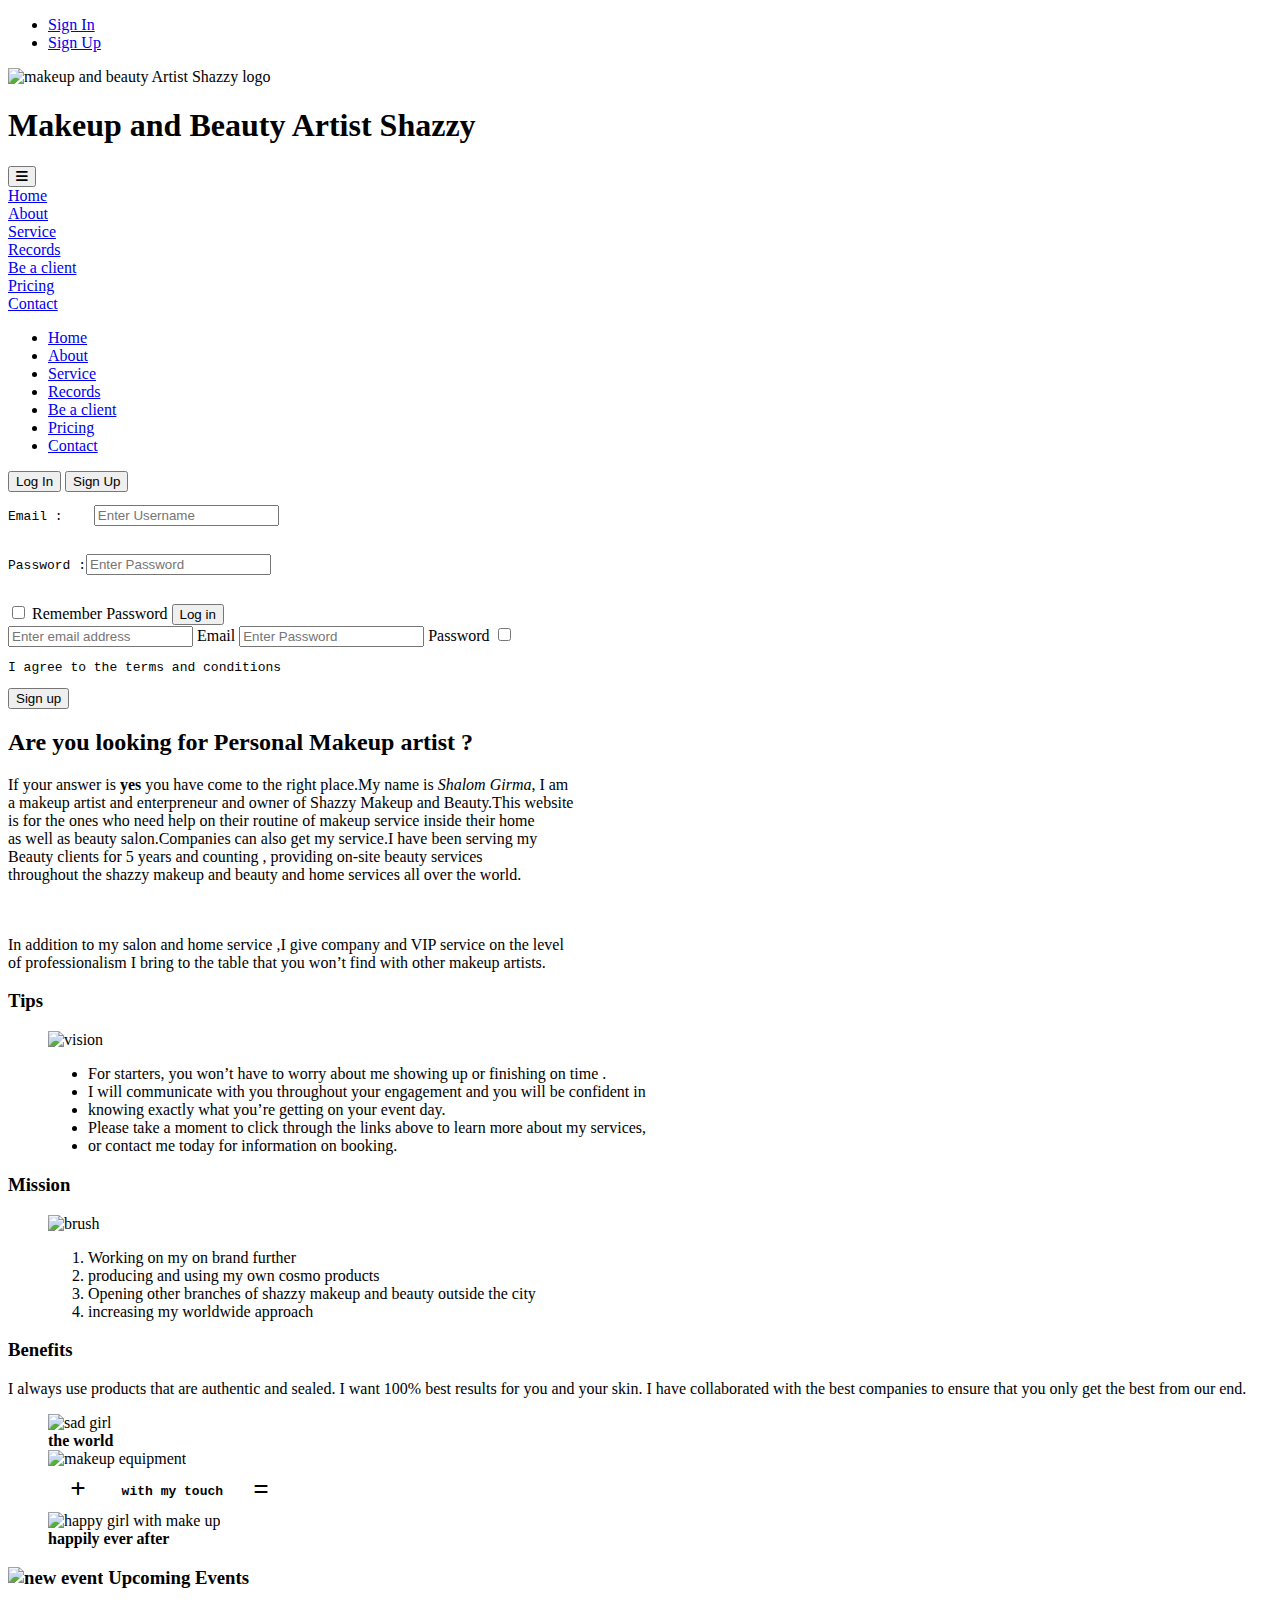
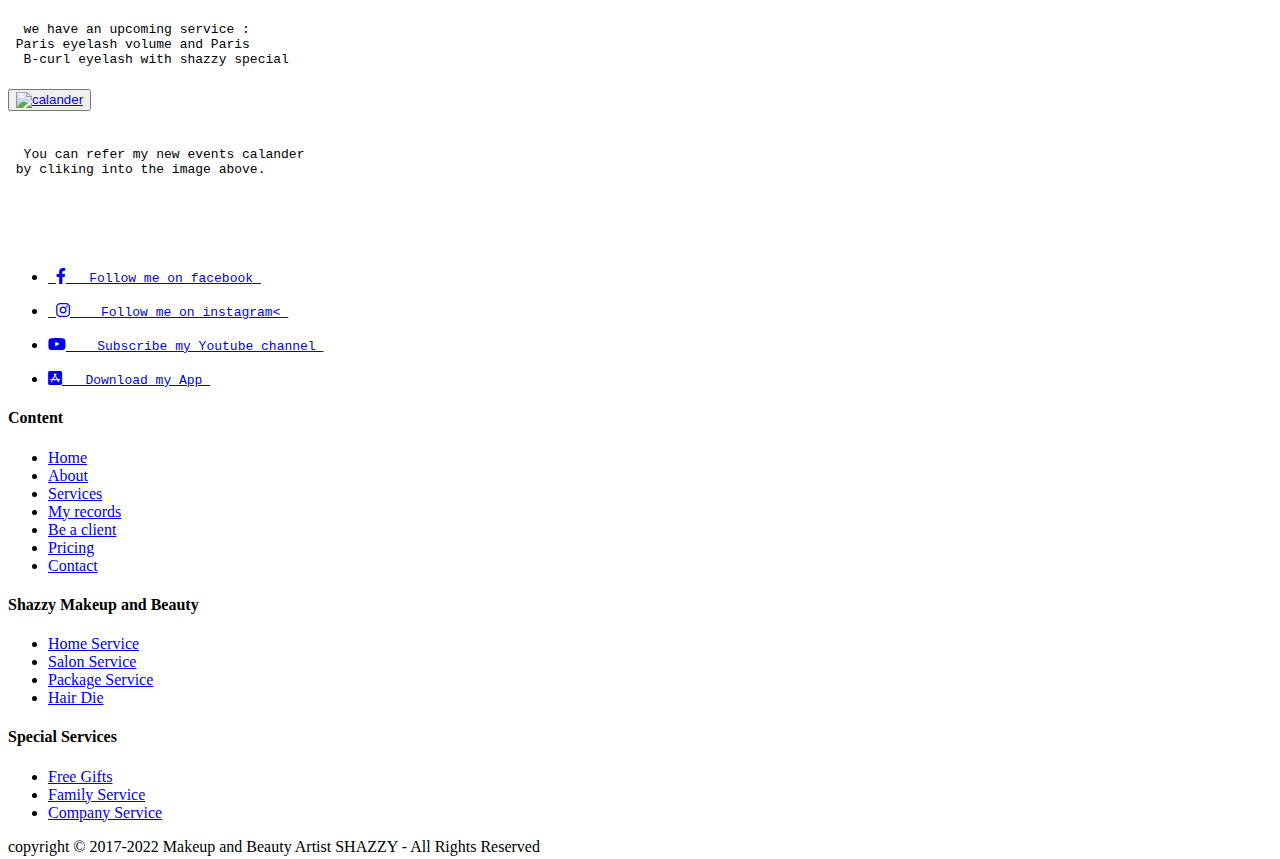
==== index.html @ b2291ec6 "files added" ====
<!DOCTYPE html>
<html lang="en">
<head>
    <meta charset="UTF-8">
    <meta http-equiv="X-UA-Compatible" content="IE=edge">
    <meta name="viewport" content="width=device-width, initial-scale=1.0">
    <title>Document</title>

    <link rel="stylesheet" href="https://cdnjs.cloudflare.com/ajax/libs/font-awesome/6.0.0-beta3/css/all.min.css">
    <link rel="stylesheet" href="home.css">        
</head>
<body>

    <header  class="header">
        <div img="" alt=""></div>
        <div class="account">  
                      <ul>
               <li><a href="contact1.html" id="account">Sign In</a> </li> 
                <li>  <a href="#welcome-to" id="welcome">Sign Up</a></li></u>
            </div> 
            <div  class="logo">
            <img id="logo"  src="Screenshot (494).png" alt=" makeup and beauty Artist Shazzy logo" /> </div>
        <div class="h1">  <h1>Makeup and Beauty Artist  Shazzy </h1>  </div>
       <nav> 
        <div class="bar">
          <div class="navigation">     <button class="barbtn"><i class="fa fa-bars"></i></button></div>
          <div class="bar-content">
           <li> <a href="home.html">Home</a></li>
            <li><a href="about.html">About</a></li>
            <li><a href="service.html">Service</a></li>
            <li><a href="records.html">Records</a></li>
            <li><a href="Be a client.html">Be a client</a></li>
            <li><a href="Pricing.html">Pricing</a></li>
            <li><a href="contact.html">Contact</a></li>
          </div>
          </div>
           <div class="nav">
  
            <ul >
             
          <li><a  href="home.html" id="home">Home</a></li>
          <li><a  href="about.html" id="about">About</a></li>
          <li><a  href="service.html" id="service">Service</a></li>
          <li><a  href="records.html" id="records">Records</a></li>
          <li><a  href="Be a client.html" id="client">Be a client</a></li>
          <li><a  href="Pricing.html" id="price">Pricing</a></li>
          <li><a  href="contact.html" id="contact">Contact</a></li>
   
  </ul></div></nav> 
    
    </header>  
  
    <aside class="aside1">    <div>
      <button type="button" class="register" id="login" onclick="logins()">Log In</button>
     <button type="button" class="register" id="signup" onclick="signups()">Sign Up</button>
   
      <div class="form-box">
        <form id="logins" class="form-input">
<pre>
<label for="email" >Email : </label>   <input type="text" id="email" class="input" placeholder="Enter Username" required>
      </pre>
      <pre>
<label for="password">Password :</label><input type="password" id="password" class="input" placeholder="Enter Password" required>
          </pre>
<input type="checkbox" id="remember" class="checkbox"><label for="remember" class="input"> Remember Password </label>  
       <button type="submit" class="submit">Log in</button>
      </form>
      <form id="signups" class="form-input">
        <input type="email" id="username" class="input" placeholder="Enter email address" required> <label for="username">Email</label>
        <input type="password" class="input" placeholder="Enter Password" required id="pass"> <label for="pass">Password</label>
        <input type="checkbox" id="terms" class="checkbox"><span><label for="terms"><pre>I agree to the terms and conditions</pre> </label></span>
       <button type="submit" class="submit">Sign up</button>
      </form>
    </div></aside>
    <main class="main">
       
      <section class="welcome">
          <h2 id="welcome-to">Are you looking for Personal Makeup artist ?</h2>
  
    <div ><p> 
  If your answer is <strong>yes</strong> you have come to the right place.My name is  <em>Shalom Girma</em>, I am <br>
  a makeup artist and enterpreneur and owner of Shazzy Makeup and Beauty.This website <br>
  is for the ones who need help on their routine of makeup service inside their home  <br>
  as well as beauty salon.Companies can also get my service.I have been serving my  <br>
  Beauty clients for 5 years and counting , providing on-site beauty services <br>
  throughout the shazzy makeup and beauty and home services all over the world.   <br>
   <br> <br>
    </p>  
  <p> In addition to my salon and home service ,I give company and VIP service on the level  <br>
    of professionalism I bring to the table that you won’t find with other makeup artists.  <br>
     </p> </div> </section>
        <div class="vision">
       <h3 class="h3">Tips</h3>
          
              <figure>
            <div ><img src="images hbv.jpg" alt="vision" width="80" /></div><ul>
           <li>   For starters, you won’t have to worry about me showing up or finishing on time .</li>
           <li> I will communicate with you throughout your engagement and you will be confident in </li>
           <li> knowing exactly what you’re getting on your event day.</li>
<li> Please take a moment to click through the links above to learn more about my services,</li>
<li>  or contact me today for information on booking.</li>


</ul>
              </figure>
        </div>
        <div class="mission">
          <h3 class="h3">Mission</h3>
          <figure>
           <div>   <img src="impressive-bright-color-brush-bg1.jpg" alt="brush" width="110" > </div>
              <ol><li>  Working on my on brand further</li>
                <li>   producing and using my own cosmo products</li>
                <li>   Opening other branches of shazzy makeup and beauty outside the city</li>
                <li>   increasing my worldwide approach</li></ol>
              </figure>
        </div>
        <div class="benefits">
          <h3  class="h3" >Benefits</h3>
          <p>I always use products that are authentic and sealed. I want 100% best results for you and your skin.
             I have collaborated with the best companies to ensure that you only get the best from our end.</p>
          <figure>
              <div><img src="images sad.jpg" alt="sad girl" id="world" width="70vw">
              <figcaption><strong>the world</strong></figcaption></div>
             
               <div><img src="images bhyj.jpg" alt="makeup equipment" id="touch" width="150vw">
       <figcaption><pre>   <i class="fa fa-plus" class="plus"> </i> <strong>   with my touch  </strong>  <i class="fa fa-equals" ></i>      </pre> </figcaption>
         </div>
               <div><img src="images gg.jpg" alt="happy girl with make up" id="benifit" width="60">
              <figcaption> <strong>   happily ever after</strong></figcaption></div>
             </figure>
        </div>
       
  </main>
   
    <aside class="aside2">
      <div class="upcoming">
          <h3><img src="download xzs.jpg" alt="new event"  id="event"  class="h3">  Upcoming Events</h3>
            
          <p><pre>             
  we have an upcoming service :
 Paris eyelash volume and Paris 
  B-curl eyelash with shazzy special </pre> </p>
          </div>
          <div class="calander">
          <h4 class="h3"> <button type="button"><a href="#"> 
            <picture>
            <source id="image2"   srcset="images1).jpg" alt="calander" media="(min-width:995px)" >  <img src="images.jpg" alt="calander" class="cal-image">   </picture></button></a>  </h4> 
              <p><pre>            
  You can refer my new events calander
 by cliking into the image above.
  
  
  
  
  </pre> </p>
          </div>
    </aside>
    <footer class="footer">
        <div class="social-medias">
          <ul>
              
           <li><a href="#welcome-to"> <pre> <i class="fab fa-facebook-f" id="facebook"></i><span>   Follow me on facebook </span></pre>   </a></li>
            </ul>
            <ul>
              <li><a href="#client"><pre> <i class="fab fa-instagram" id="instagram"></i><span>    Follow me on instagram< </span></pre></a> </li></ul>
              <ul>
                  <li><a href="contact.html"> <pre><i class="fab fa-youtube" id="youtube"></i><span>    Subscribe my Youtube channel </span></pre></a> </li></ul> 
                  <ul>
                      <li><a href="#account"> <pre><i class="fab fa-app-store-ios" id="app"></i><span>   Download my App </span></pre></a></li> </ul>
                            
        </div>
        <div class="links">
          <div>
               <h4 > Content </h4>  
              <ul class="content">
               <li><a href="welcome-to"> Home</a></li> 
                <li><a href="about.html"> About</a></li> 
                <li><a href="service.html"> Services</a></li> 
                <li><a href="My Records.html"> My records</a></li> 
               <li><a href="Be a client.html"> Be a client</a></li> 
              <li><a href="Pricing.html"> Pricing</a></li> 
              <li><a href="contact.html"> Contact</a></li>
                 
              
            </ul></div>
            <div>
              <h4>Shazzy Makeup and Beauty</h4>  
              <ul class="content">
                <li><a href="home.html"> Home Service</a></li> 
                  <li><a href="service.html"> Salon Service</a></li> 
                  <li><a href="upcoming.html"> Package Service</a></li> 
                 <li><a href="Pricing.html"> Hair Die</a></li> 
            </ul>
          </div>
          <div>
              <h4>Special Services</h4> 
              <ul class="content">
                <li><a href="Be-a-client.html"> Free Gifts</a></li> 
                    <li><a href="contact.html">Family Service</a></li> 
                   <li><a href="about.html"> Company Service</a></li> 
            </ul>
          </div>
        </div>
        <div class="copyright">
          copyright &copy; 2017-2022 Makeup and Beauty Artist SHAZZY - All Rights Reserved
        </div>
    </footer>
  </body>
  </html>
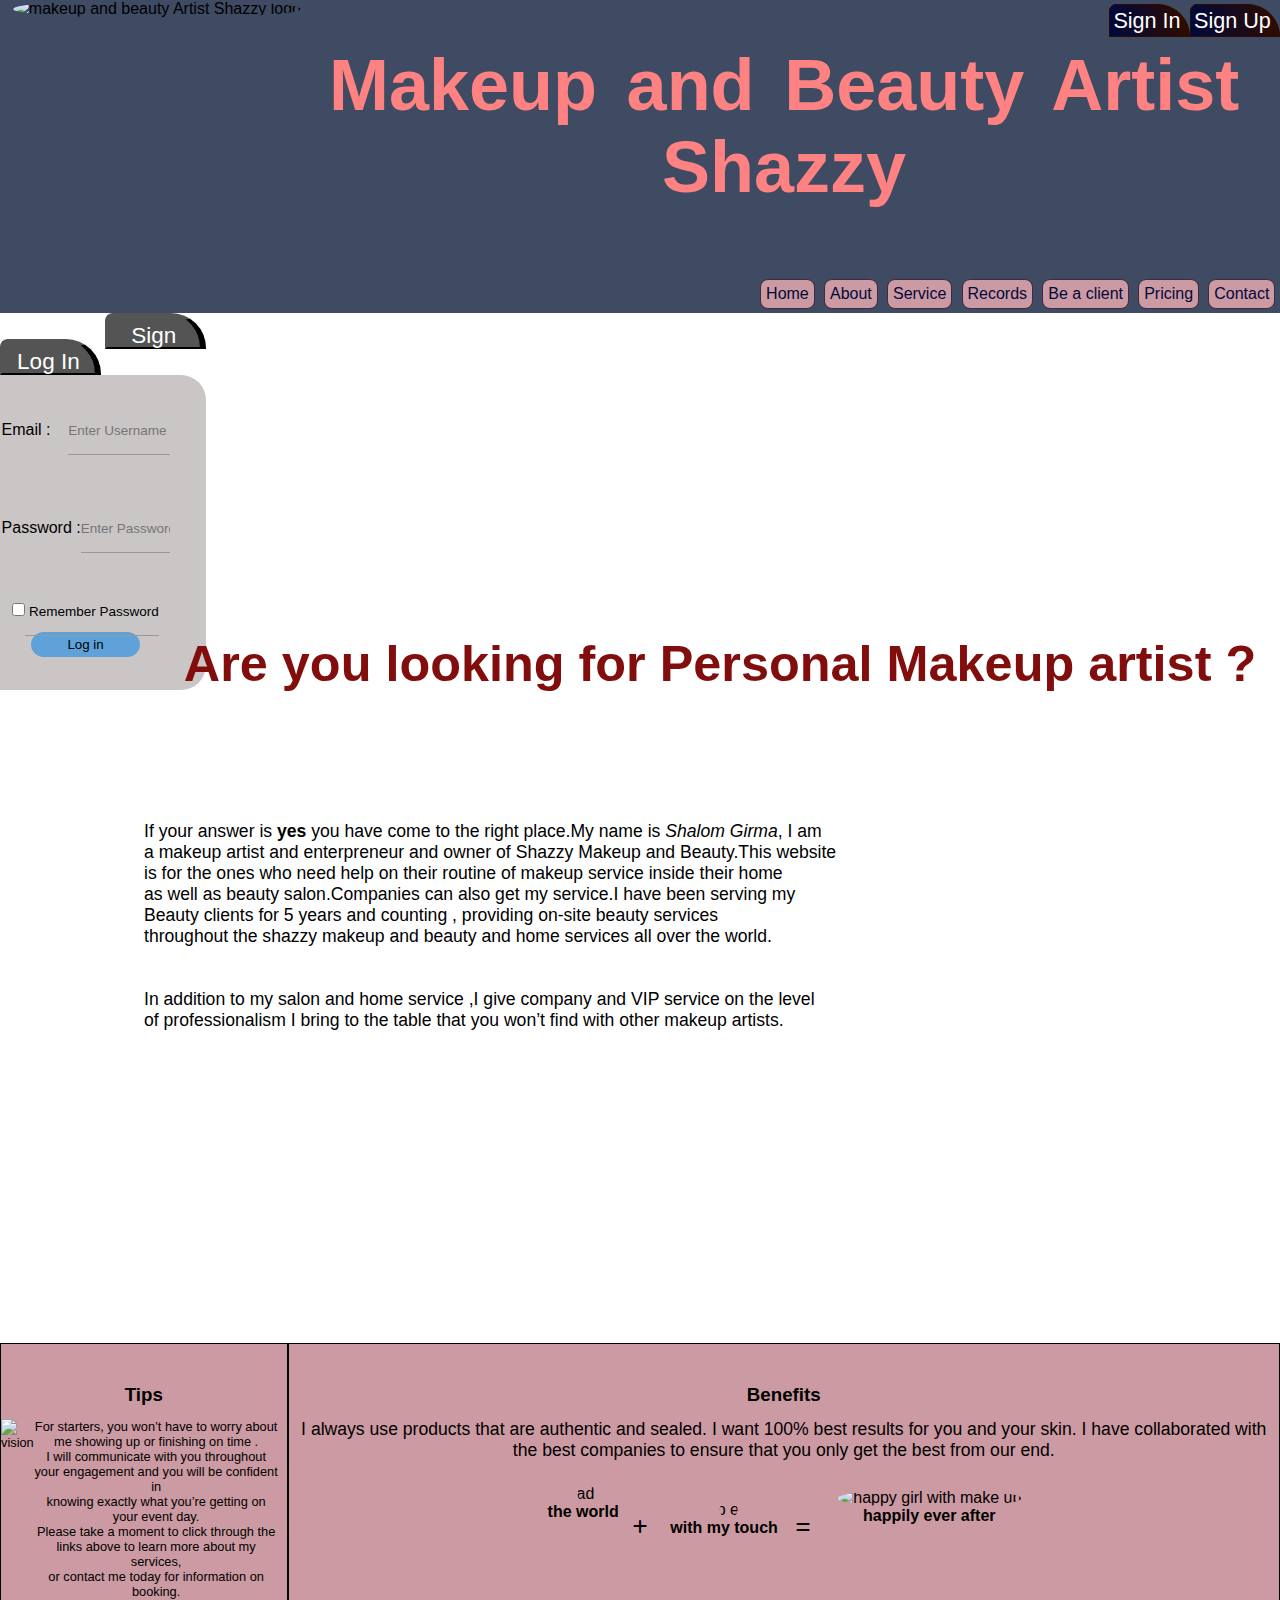
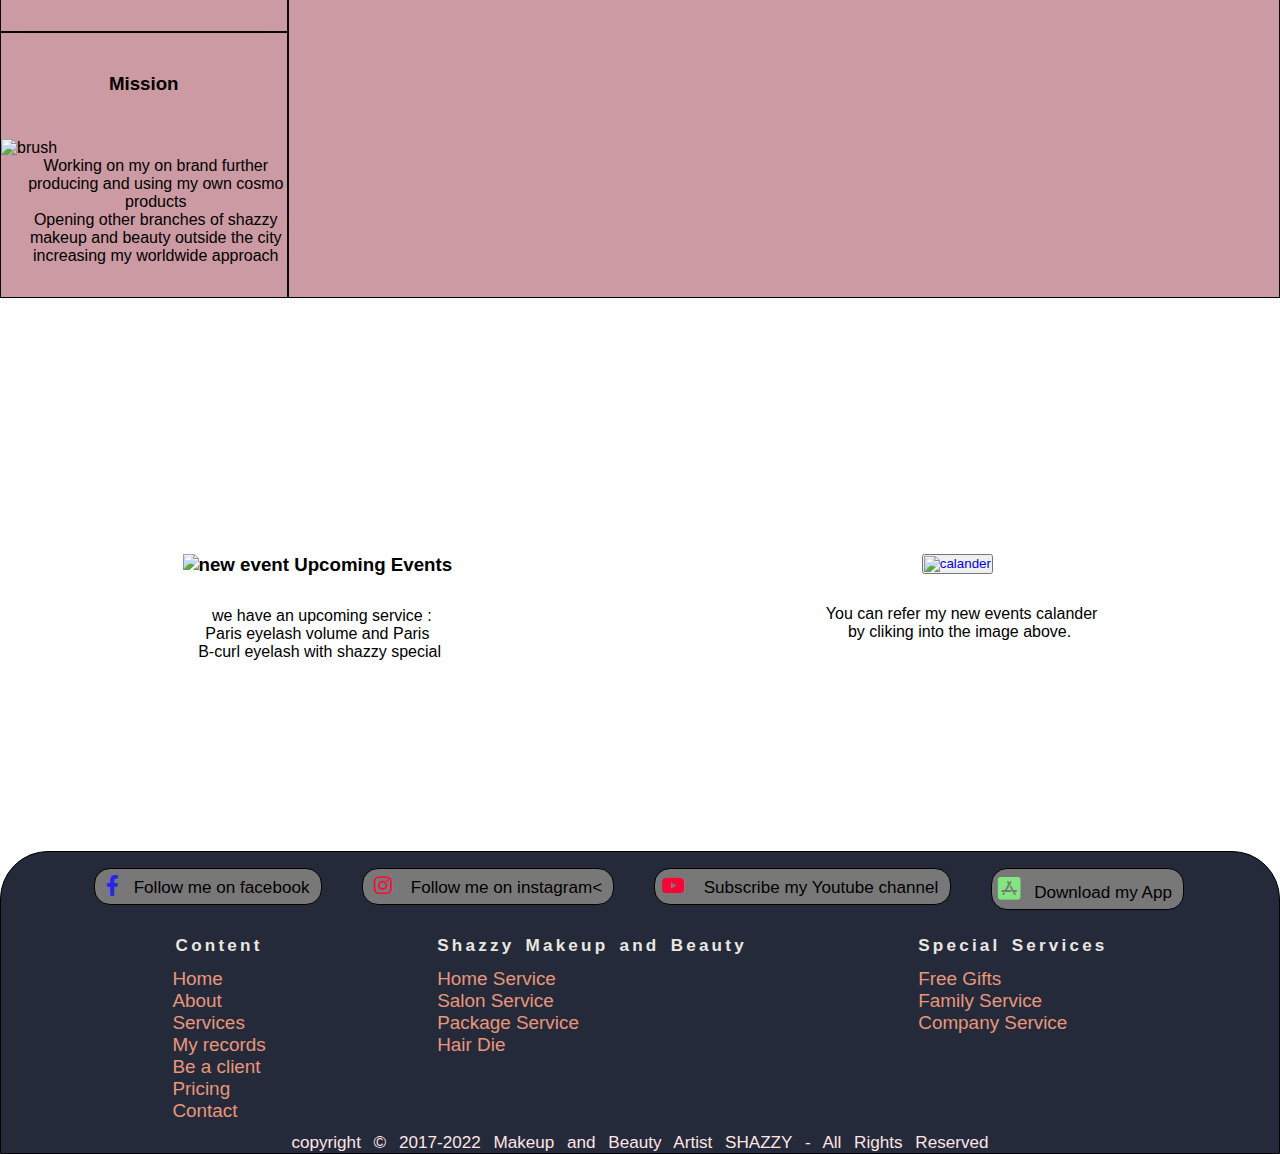
==== commit 1d5f9714: "css improved" ====
--- a/index.html
+++ b/index.html
@@ -7,7 +7,7 @@
     <title>Document</title>
 
     <link rel="stylesheet" href="https://cdnjs.cloudflare.com/ajax/libs/font-awesome/6.0.0-beta3/css/all.min.css">
-    <link rel="stylesheet" href="home.css">        
+    <link rel="stylesheet" href="css/home.css">        
 </head>
 <body>
 
--- a/css/home.css
+++ b/css/home.css
@@ -0,0 +1,1255 @@
+/* Extra small devices (phones, 600px and down) */ 
+ 
+@media  screen and (max-width:600px){
+    *{
+        margin: 0;
+        padding: 0;
+        box-sizing:border-box;
+        font-family: 'poppins',sans-serif;
+    
+        
+    }
+     
+     body{
+                box-sizing: border-box;
+             overflow-x: hidden;
+                display: grid;
+                background-color: #FFDFE4;
+                max-width: 100%;
+                height: max-content;
+                grid-template-areas: "header header header" "main main main" "aside2 aside2 aside2" "footer footer footer" ;
+               
+            }
+    body p{
+        font-size: 0.9rem;
+    }
+             body li{
+            list-style: none;
+            transition: all 0.3s ease;
+            }
+            body ul li a:hover{
+           color:rgb(253, 253, 255);
+             padding-left: 10px;
+            }
+            body a{
+            text-decoration: none;}
+            .header{
+                background-image: url(imageshh.jpg);
+          background-position: center center;
+          background-repeat: no-repeat;
+          background-size: contain;
+          background-color:#3f4a63 ;
+                display:grid;
+               
+               grid-template-areas: "h1 h1  account nav" 
+              ;
+                grid-area: header;
+              
+                text-align: center;
+               
+            }
+            
+            .account{
+                grid-area: 1/4;
+               
+                text-align: center;
+                
+    
+            }
+            .account ul{
+                display: flex;
+                justify-content:flex-end;
+               flex-direction: row;
+               margin-left: 0rem;
+               padding:0rem;
+            }
+               .account a{
+               
+               border: 0.1rem solid #2d0b00;
+               cursor: pointer;
+                text-decoration: none;
+                cursor: pointer;
+                border-top-left-radius: 8px;
+                border-top-right-radius:35px ;
+               border-right-width: 6px;
+                box-sizing:content-box ; 
+                padding: 0.2rem;
+              background: linear-gradient(to right,#00093c,#2d0b00)    ;
+                color:#fff;
+            font: 2.2vmin MuseoSans500Regular,sans-serif;
+       
+           }
+           .logo{
+           display: none;
+           grid-area: 1/ 1/1;
+          
+           max-width:100%;
+          
+           clip-path:circle();
+           
+           align-self: flex-start;
+           }
+       
+            
+     
+            .h1{
+                grid-area: 2/1/2/5;
+                text-align: center;
+                color: #ff8282;
+                font: 3vmin 'Courier New', Courier, monospace,sans-serif,serif;
+                word-spacing: 1.2rem;
+                font-weight: bold;
+             
+                
+               
+            }
+            nav{
+                grid-area: 3/4/3/4;
+             
+                text-align: center;
+                
+            }
+            .navigation{
+                float: right;
+                position: relative;
+                
+            }
+            .barbtn {
+                background-color: #CC9AA2;
+    color: white;
+    padding: 16px;
+    font-size: 16px;
+    border: none;
+    cursor: pointer;
+    
+  }
+  
+  .bar {
+    position: relative;
+    display: inline-block;
+    
+  }
+  
+  .bar-content {
+    display: none;
+    position: absolute;
+    background-color: #f9f9f9;
+    min-width: 160px;
+    box-shadow: 0px 8px 16px 0px rgba(0,0,0,0.2);
+    z-index: 1;
+  }
+  
+  .bar-content a {
+    color: black;
+    padding: 12px 16px;
+    text-decoration: none;
+    display: block;
+  }
+  
+  .bar-content a:hover {background-color: #f1f1f1}
+  
+  .bar:hover .bar-content {
+    display: block;
+  }
+  .bar:hover .barbtn {
+    background-color: #3e8e41;
+  }
+            .nav ul{
+                display: none;
+              justify-content: end;
+              
+              }
+            nav li{
+               
+                border: 1px solid;
+                border-radius: 0.5em;
+                padding: 0.5em 1em;
+                margin: 0.3em;
+                color:#422942;
+                background-color: thistle;
+            }
+            nav a{
+                color: #00093c;
+            }
+            .aside1{
+                grid-area: aside1;
+                text-align: center;
+                display: none;
+            }
+            .main{
+                display: grid;
+                grid-area: main;
+                text-align: center;
+                margin-bottom: 3.5rem;
+                grid-template-areas: "welcome  welcome "
+                 "vision benefits"
+                 "mission benefits";
+            }
+            .welcome{
+                grid-column: 1/6;
+                grid-row: 1/4;
+               padding-bottom: 5.5rem;
+              text-align: start center;
+             
+            }
+            .welcome h2{
+               font-size: 4vmin;
+               text-align: center;
+               color: #820D0D;
+               padding-bottom: 3.5rem;
+               padding-top: 5.5rem;
+             
+            }
+            .welcome p{
+                text-align: left;
+                padding:  0rem  0rem 0rem 1rem;
+            }
+            .welcome li{
+                text-align: left;
+            }
+            .h3{
+                padding-top: 1.5rem;
+                padding-bottom: 0.8rem;
+            }
+            .vision{
+                background-color: #CC9AA2;
+               grid-column: 1/2;
+               grid-row: 4/6;
+                border: 1px solid;
+               
+            }
+            .vision figure{
+                display: flex;
+                font-size: 0.8rem;
+                margin-bottom: 1.5rem;
+                margin-right: 0.3rem;
+            }
+            
+            .mission{
+                grid-column: 1/2;
+                grid-row: 6/8;
+                border: 1px solid;
+                background-color: #CC9AA2;
+            }
+            .mission figure{
+                display: flex;
+                flex-wrap: wrap;
+                margin-top: 1rem;
+                margin-bottom: 1rem;
+            }
+            
+            .mission li{
+                margin-left: 1rem;
+            }
+            #world{
+                margin-left: 0.4rem;
+                clip-path: circle();
+                margin-top: 1.5rem;
+               
+            }
+            #touch{
+                clip-path: circle();
+                margin-top: 2.5rem;
+              
+            }
+            #benifit{
+                clip-path: ellipse();
+                margin-top: 2.5rem;
+              
+            }
+            .benefits{
+               grid-area: 4/2/8/6;
+                border: 1px solid;
+                font-size: 1rem;
+                padding-bottom: 1.5rem;
+                background-color: #CC9AA2;
+               
+            }
+            .benefits figure{
+                display:flex;
+                justify-content: flex-start;
+            }
+            .aside2{
+                display: grid;
+                grid-area: aside2;
+                text-align: center;
+                grid-template-areas: "upcoming calander";
+                margin-top: 2rem;
+                margin-bottom: 2.5rem;
+            }
+            .upcoming{
+               grid-row: 1/span2;
+               grid-column: 1/4;
+               padding-bottom: 1.4rem;
+            }
+            #event{
+                height:90px ;
+                width:80px;
+            }
+            .calander{
+                grid-row: 1/3;
+                grid-column: 4/7;
+                padding-bottom: 1rem;
+            }
+            .cal-image{
+                height:8vh;
+               
+            }
+            .footer{
+             
+            
+                background-color:#242a3a ;
+                border-top-left-radius: 3rem;
+                border-top-right-radius: 3rem;
+                display: grid;
+                grid-area: footer;
+              
+                border: 1px solid;
+                text-align: center;
+                font-size: 1.9vmin;
+                grid-template-areas: "social-medias  "
+                "links "
+                " copyright"
+                ;
+            } 
+            .footer h4{
+                padding: 0.8rem 0 ;
+             font-family:MuseoSans500Regular,sans-serif;
+              color: #EAE7E1;
+              word-spacing: 0.2rem;
+              letter-spacing: 0.2rem;
+              line-height: 0.4rem;
+             }
+            
+           
+            .social-medias{
+                display: flex;
+                justify-content: center;
+               
+            }
+            .social-medias li{
+                
+             border: 1px solid;
+             border-radius: 1rem;
+            padding: 0.4rem 0.4rem  ;      
+            background-color:#797878;            
+         }
+         .social-medias a{
+            color: black;
+         }
+         .social-medias ul{
+          
+                         padding: 0.2rem 1rem 0 ;
+                         margin-right:0.3rem;
+                        margin-left:0.2rem;
+                        margin-bottom:0rem;
+         }
+         span{
+            display: none;
+        }
+         #facebook{
+            color: rgb(37, 37, 240);
+            font-size:1.2em ;
+        
+         
+        }
+        #instagram{
+            color: rgb(243, 13, 59);
+            font-size:1.2em ;
+           
+        }
+        #youtube{
+            color: rgb(250, 3, 53);
+            font-size:1.2em ;
+        }
+        #app{
+            color: rgb(129, 230, 129);
+            font-size:1.5em ;
+        }
+            .content{
+            font-size: 2vmin;
+            font-family:MuseoSans500Regular,sans-serif;
+            text-align:left;
+         
+            }
+          .content a{
+            color: darksalmon;
+          }
+           
+            .links{
+                display: flex;
+                
+                justify-content: space-evenly;
+    
+            }
+            .copyright{
+                display: flex;
+                justify-content: space-evenly;
+                color:#FFE5E5;
+                word-spacing: 8px;
+                padding-top:0.7rem ;
+            }}
+/* Small devices (portrait tablets and large phones, 600px and up) */
+@media   screen and (min-width:600px){
+    *{
+        margin: 0;
+        padding: 0;
+        box-sizing:border-box;
+        font-family: 'poppins',sans-serif;
+    
+        
+    }
+    
+    body p{
+        font-size: 0.9rem;
+    }
+             body li{
+            list-style: none;
+            transition: all 0.3s ease;
+            }
+            body ul li a:hover{
+           color:rgb(253, 253, 255);
+             padding-left: 10px;
+            }
+            body a{
+            text-decoration: none;}
+            .header{
+                background-image: url(imageshh.jpg);
+          background-position: center center;
+          background-repeat: no-repeat;
+          background-size: contain;
+          background-color:#3f4a63 ;
+                display:grid;
+               
+               grid-template-areas: "h1 h1  account nav" 
+              ;
+                grid-area: header;
+              
+                text-align: center;
+               
+            }
+            .account{
+                grid-area: 1/4;
+                height: 3vh;
+                text-align: center;
+                
+    
+            }
+            .account ul{
+                display: flex;
+                justify-content:flex-end;
+               flex-direction: row;
+               margin-left: 0rem;
+               padding:0rem;
+            }
+               .account a{
+               
+               border: 0.1rem solid #2d0b00;
+               cursor: pointer;
+                text-decoration: none;
+                cursor: pointer;
+                border-top-left-radius: 8px;
+                border-top-right-radius:35px ;
+               border-right-width: 6px;
+                box-sizing:content-box ; 
+                padding: 0.2rem;
+              background: linear-gradient(to right,#00093c,#2d0b00)    ;
+                color:#fff;
+            font: 2.2vmin MuseoSans500Regular,sans-serif;
+       
+           }
+           .logo{
+            
+            grid-area: 1/1;
+            top: 0.3rem;
+            max-width:100%;
+            height:0vh;
+            
+          
+            }
+           #logo{
+        visibility: visible;
+        height: 12vh;
+        position:relative;
+        right:0.4rem;
+        clip-path:circle();
+           }
+     
+            .h1{
+                grid-area: 2/2/2/5;
+                text-align: center;
+                color: #ff8282;
+                font: 4vmin 'Courier New', Courier, monospace,sans-serif,serif;
+                word-spacing: 0.5rem;
+                font-weight: bold;
+             
+                
+               
+            }
+            nav{
+                grid-area: 3/4/3/4;
+             
+                text-align: center;
+                
+            }
+            .navigation{
+                float: right;
+                position: relative;
+                
+            }
+            .barbtn {
+                background-color: #CC9AA2;
+    color: white;
+    padding: 16px;
+    font-size: 16px;
+    border: none;
+    cursor: pointer;
+    
+  }
+  
+  .bar {
+    position: relative;
+    display: inline-block;
+    
+  }
+  
+  .bar-content {
+    display: none;
+    position: absolute;
+    background-color: #f9f9f9;
+    min-width: 160px;
+    box-shadow: 0px 8px 16px 0px rgba(0,0,0,0.2);
+    z-index: 1;
+  }
+  
+  .bar-content a {
+    color: black;
+    padding: 12px 16px;
+    text-decoration: none;
+    display: block;
+  }
+  
+  .bar-content a:hover {background-color: #f1f1f1}
+  
+  .bar:hover .bar-content {
+    display: block;
+  }
+  .bar:hover .barbtn {
+    background-color: #3e8e41;
+  }
+            .nav ul{
+                display: none;
+              justify-content: end;
+              
+              
+    
+            }
+            nav li{
+               
+                border: 1px solid;
+                border-radius: 0.5em;
+                padding: 0.5em 1em;
+                margin: 0.3em;
+                color:#422942;
+                background-color: thistle;
+            }
+            nav a{
+                color: #00093c;
+            }
+            .aside1{
+                grid-area: aside1;
+                text-align: center;
+                display: none;
+            }
+            .main{
+                display: grid;
+                grid-area: main;
+                text-align: center;
+                margin-bottom: 3.5rem;
+                grid-template-areas: "welcome  welcome "
+                 "vision benefits"
+                 "mission benefits";
+            }
+            .welcome{
+                grid-column: 1/6;
+                grid-row: 1/4;
+               padding-bottom: 5.5rem;
+              text-align: start center;
+           
+            }
+            .welcome p{
+                text-align: left;
+            }
+            .welcome h2{
+               font-size: 4.6vmin;
+               text-align: center;
+               color: #820D0D;
+               padding-bottom: 3.5rem;
+               padding-top: 5.5rem;
+            }
+            .h3{
+                padding-top: 1.5rem;
+                padding-bottom: 0.8rem;
+            }
+            .vision{
+                background-color: #CC9AA2;
+               grid-column: 1/2;
+               grid-row: 4/6;
+                border: 1px solid;
+            }
+            .vision figure{
+                display: flex;
+                font-size: 0.8rem;
+                margin-bottom: 2rem;
+                margin-right: 0.5rem;
+            }
+            
+            .mission{
+                grid-column: 1/2;
+                grid-row: 6/8;
+                border: 1px solid;
+                background-color: #CC9AA2;
+            }
+            .mission figure{
+                display: flex;
+                flex-wrap: wrap;
+                margin-top: 2rem;
+                margin-bottom: 2rem;
+            }
+            
+            .mission li{
+                margin-left: 1.5rem;
+            }
+            #world{
+                margin-left: 0.4rem;
+                clip-path: circle();
+                margin-top: 1.5rem;
+               
+            }
+            #touch{
+                clip-path: circle();
+                margin-top: 2.5rem;
+                
+            }
+            #benifit{
+                clip-path: ellipse();
+                margin-top: 1.8rem;
+               
+            }
+            .benefits{
+               grid-area: 4/2/8/6;
+                border: 1px solid;
+                font-size: 1rem;
+                padding-bottom: 1.5rem;
+                background-color: #CC9AA2;
+            }
+            .benefits figure{
+                display:flex;
+                justify-content: center;
+            }
+            .aside2{
+                display: grid;
+                grid-area: aside2;
+                text-align: center;
+                grid-template-areas: "upcoming calander";
+                margin-top: 2rem;
+                margin-bottom: 2.5rem;
+            }
+            .upcoming{
+               grid-row: 1/span2;
+               grid-column: 1/4;
+               padding-bottom: 1.4rem;
+            }
+            #event{
+                height:90px ;
+                width:80px;
+            }
+            .calander{
+                grid-row: 1/3;
+                grid-column: 4/7;
+                padding-bottom: 1rem;
+            }
+            .cal-image{
+                height:8vh;
+               
+            }
+            .footer{
+             
+            
+                background-color:#242a3a ;
+                border-top-left-radius: 3rem;
+                border-top-right-radius: 3rem;
+                display: grid;
+                grid-area: footer;
+              
+                border: 1px solid;
+                text-align: center;
+                font-size: 1.9vmin;
+                grid-template-areas: "social-medias  "
+                "links "
+                " copyright"
+                ;
+            } 
+            .footer h4{
+                padding: 0.8rem 0 ;
+             font-family:MuseoSans500Regular,sans-serif;
+              color: #EAE7E1;
+              word-spacing: 0.2rem;
+              letter-spacing: 0.2rem;
+              line-height: 0.4rem;
+             }
+            
+           
+            .social-medias{
+                display: flex;
+                justify-content: center;
+               
+            }
+            .social-medias li{
+                
+             border: 1px solid;
+             border-radius: 1rem;
+            padding: 0.4rem 0.4rem  ;      
+            background-color:#797878;            
+         }
+         .social-medias a{
+            color: black;
+         }
+         .social-medias ul{
+          
+                         padding: 0.2rem 1rem 0 ;
+                         margin-right:0.3rem;
+                        margin-left:0.2rem;
+                        margin-bottom:0rem;
+         }
+         span{
+            display: none;
+        }
+         #facebook{
+            color: rgb(37, 37, 240);
+            font-size:1.2em ;
+        
+         
+        }
+        #instagram{
+            color: rgb(243, 13, 59);
+            font-size:1.2em ;
+           
+        }
+        #youtube{
+            color: rgb(250, 3, 53);
+            font-size:1.2em ;
+        }
+        #app{
+            color: rgb(129, 230, 129);
+            font-size:1.5em ;
+        }
+            .content{
+            font-size: 2vmin;
+            font-family:MuseoSans500Regular,sans-serif;
+            text-align:left;
+         
+            }
+          .content a{
+            color: darksalmon;
+          }
+           
+            .links{
+                display: flex;
+                
+                justify-content: space-evenly;
+    
+            }
+            .copyright{
+                display: flex;
+                justify-content: space-evenly;
+                color:#FFE5E5;
+                word-spacing: 8px;
+                padding-top:0.7rem ;
+            }}
+
+             /* medium devices (landscape tablets , 800px and up) */
+@media   screen and (min-width:800px){
+    *{
+        margin: 0;
+        padding: 0;
+        box-sizing:border-box;
+        font-family: 'poppins',sans-serif;
+    
+        
+    }
+    
+    body p{
+        font-size: 1.1rem;
+    }
+             body li{
+            list-style: none;
+            transition: all 0.3s ease;
+            }
+            body ul li a:hover{
+           color:rgb(253, 253, 255);
+             padding-left: 10px;
+            }
+            body a{
+            text-decoration: none;}
+            .header{
+                background-image: url(imageshh.jpg);
+          background-position: center center;
+          background-repeat: no-repeat;
+          background-size: contain;
+          background-color:#3f4a63 ;
+                display:grid;
+               
+               grid-template-areas: "h1 h1  account nav" 
+              ;
+                grid-area: header;
+              
+                text-align: center;
+               
+            }
+            .account{
+                grid-area: 1/4;
+                height: 3.5vh;
+                text-align: center;
+            
+                
+    
+            }
+            .account ul{
+                display: flex;
+                justify-content:flex-end;
+               flex-direction: row;
+               margin-top: 0.5rem;
+               margin-left: 0rem;
+               padding:0rem;
+            }
+               .account a{
+               
+               border: 0.1rem solid #2d0b00;
+               cursor: pointer;
+                text-decoration: none;
+                cursor: pointer;
+                border-top-left-radius: 8px;
+                border-top-right-radius:35px ;
+               border-right-width: 6px;
+                box-sizing:content-box ; 
+                padding: 0.2rem;
+              background: linear-gradient(to right,#00093c,#2d0b00)    ;
+                color:#fff;
+            font: 2.4vmin MuseoSans500Regular,sans-serif;
+       
+           }
+           .logo{
+            
+            grid-area: 1/1;
+            top: 0.3rem;
+            max-width:100%;
+            height:0vh;
+            
+          
+            }
+           #logo{
+        visibility: visible;
+        height: 18vh;
+        position:relative;
+        left:0.8rem;
+        clip-path:ellipse();
+           }
+     
+            .h1{
+                grid-area: 2/2/2/5;
+                text-align: center;
+                color: #ff8282;
+                font: 4vmin 'Courier New', Courier, monospace,sans-serif,serif;
+                word-spacing: 0.6rem;
+                font-weight: bold;
+                padding-bottom:3rem ;
+                margin-top: 0.8rem;
+               
+             
+                
+               
+            }
+            nav{
+                grid-area: 3/4/3/4;
+              
+                text-align: center;
+                
+            }
+            .navigation{
+                display: none;
+                float: right;
+                position: relative;
+                
+            }
+            .nav ul{
+                display: inline-flex;
+              justify-content: end;
+            
+              
+              
+    
+            }
+            nav li{
+               
+                border: 1px solid;
+                border-radius: 0.5em;
+                padding: 0.3em 0.3em;
+                margin: 0.3em;
+                color:#422942;
+                background-color: #CC9AA2;
+            }
+            nav a{
+                color: #00093c;
+            }
+            .aside1{
+                grid-area: 1/1;
+                text-align: center;
+                display: none;
+               
+            }
+            .main{
+                display: grid;
+               
+                grid-area: main;
+                text-align: center;
+                margin-bottom: 3.5rem;
+                grid-template-areas: "aside1  welcome "
+                 "vision benefits"
+                 "mission benefits";
+            }
+            .welcome{
+                grid-column: 1/6;
+                grid-row: 1/4;
+               
+               padding-bottom: 18.5rem;
+              text-align: start center;
+             
+            }
+            .welcome p{
+                text-align: left;
+            }
+            .welcome h2{
+               font-size: 5.6vmin;
+               text-align: center;
+               color: #820D0D;
+               padding-bottom: 4rem;
+               padding-top: 10.5rem;
+            }
+            .h3{
+                padding-top: 2.5rem;
+                padding-bottom: 0.8rem;
+            }
+            .vision{
+                background-color: #CC9AA2;
+               grid-column: 1/2;
+               grid-row: 4/6;
+                border: 1px solid;
+            }
+            .vision figure{
+                display: flex;
+                font-size: 0.8rem;
+                margin-bottom: 2rem;
+                margin-right: 0.5rem;
+            }
+            
+            .mission{
+                grid-column: 1/2;
+                grid-row: 6/8;
+                border: 1px solid;
+                background-color: #CC9AA2;
+            }
+            .mission figure{
+                display: flex;
+                flex-wrap: wrap;
+                margin-top: 2rem;
+                margin-bottom: 2rem;
+            }
+            
+            .mission li{
+                margin-left: 1.5rem;
+            }
+            #world{
+                margin-left: 0.4rem;
+                clip-path: circle();
+                margin-top: 1.5rem;
+               
+            }
+            #touch{
+                clip-path: circle();
+                margin-top: 2.5rem;
+                
+            }
+            #benifit{
+                clip-path: ellipse();
+                margin-top: 1.8rem;
+               
+            }
+            .benefits{
+               grid-area: 4/2/8/6;
+                border: 1px solid;
+                font-size: 1rem;
+                padding-bottom: 1.5rem;
+                background-color: #CC9AA2;
+            }
+            .benefits figure{
+                display:flex;
+                justify-content: center;
+            }
+            .aside2{
+                display: grid;
+                grid-area: aside2;
+                text-align: center;
+                grid-template-areas: "upcoming calander";
+                margin-top: 2rem;
+                margin-bottom: 2.5rem;
+            }
+            .upcoming{
+               grid-row: 1/span2;
+               grid-column: 1/4;
+               padding-bottom: 5.4rem;
+               margin-top: 10rem;
+            }
+            #event{
+                height:90px ;
+                width:80px;
+            }
+            .calander{
+                grid-row: 1/3;
+                grid-column: 4/7;
+                padding-bottom: 5rem;
+                margin-top: 10rem;
+            }
+            .cal-image{
+                height:12vh;
+               
+            }
+            .footer{
+             
+            
+                background-color:#242a3a ;
+                border-top-left-radius: 3rem;
+                border-top-right-radius: 3rem;
+                display: grid;
+                grid-area: footer;
+              
+                border: 1px solid;
+                text-align: center;
+                font-size: 1.9vmin;
+                grid-template-areas: "social-medias  "
+                "links "
+                " copyright"
+                ;
+            } 
+            .footer h4{
+                padding: 0.8rem 0 ;
+             font-family:MuseoSans500Regular,sans-serif;
+              color: #EAE7E1;
+              word-spacing: 0.2rem;
+              letter-spacing: 0.2rem;
+              line-height: 1.2rem;
+             }
+            
+           
+            .social-medias{
+                display: flex;
+                justify-content: center;
+                padding: 0.8rem 0;
+               
+            }
+            .social-medias li{
+                
+             border: 1px solid;
+             border-radius: 1rem;
+            padding: 0.4rem 0.4rem  ;      
+            background-color:#797878;            
+         }
+         .social-medias a{
+            color: black;
+         }
+         .social-medias ul{
+          
+                         padding: 0.2rem 1rem 0 ;
+                         margin-right:0.3rem;
+                        margin-left:0.2rem;
+                        margin-bottom:0rem;
+         }
+         span{
+             display: none;
+         }
+         #facebook{
+            color: rgb(37, 37, 240);
+            font-size:1.2em ;
+        
+         
+        }
+        #instagram{
+            color: rgb(243, 13, 59);
+            font-size:1.2em ;
+           
+        }
+        #youtube{
+            color: rgb(250, 3, 53);
+            font-size:1.2em ;
+        }
+        #app{
+            color: rgb(129, 230, 129);
+            font-size:1.5em ;
+        }
+            .content{
+            font-size: 2.1vmin;
+            font-family:MuseoSans500Regular,sans-serif;
+            text-align:left;
+         
+            }
+          .content a{
+            color: darksalmon;
+          }
+           
+            .links{
+                display: flex;
+                
+                justify-content: space-evenly;
+    
+            }
+            .copyright{
+                display: flex;
+                justify-content: space-evenly;
+                color:#FFE5E5;
+                word-spacing: 8px;
+                padding-top:0.7rem ;
+            }}
+
+          /* large devices (laptop/desktops  , 995px and up) */
+             @media   screen and (min-width:995px){
+               
+                #logo{
+                    visibility: visible;
+                    height: 22vh;
+                    position:relative;
+                    left:0.8rem;
+                    clip-path:ellipse();
+                       }
+                       .aside1{
+                        grid-area: 1/1/2/2;
+                 
+                        display: block;
+                      
+                            display: flex;
+                    }
+                    .register{
+                        width: 6vw;
+                        height: 1.7vh;
+                        margin: 0;
+                        position: relative;
+                        padding: 0.5rem;
+                        cursor: pointer;
+                        border-top-left-radius: 8px;
+                        border-top-right-radius:35px ;
+                        border-right-width: 6px;
+                        box-sizing:content-box ; 
+                        font: 2.5vmin MuseoSans500Regular,sans-serif;
+                        display: inline-block;
+                        user-select: none;
+                        outline: 0;
+                        appearance: auto;
+                        text-align: center;
+                        color:#fff;
+                        background:#545454;
+                       
+                    }
+                    .form-box{
+                      
+                        height: 35vh;
+                        position: relative;
+                        margin-left:  0rem ;
+                        margin-top:  0rem ;
+                        background:#cac6c6;
+                        padding: 1rem ;
+                       border-top-right-radius:25px ;
+                       border-bottom-right-radius:25px ;
+                       overflow: hidden;
+                      
+                      
+                       
+                    }
+                    
+                    .form-input{
+                      
+                        position: absolute;
+                        width: 10.5em;
+                        transition: 0.5s;
+                        overflow: hidden;
+                    
+                    }
+                    .input{
+                      
+                        padding: 1rem 0;
+                        margin: 1rem 0;
+                        font-size: 1.5vmin;
+                        border: 0 ;
+                        border-bottom: 1px solid #999;
+                        outline: none;
+                        background: transparent;
+                      
+                    }
+                   
+                    .submit{
+                        width: 65%;
+                        padding: 5px 0px ;
+                        cursor: pointer;
+                        display: block;
+                        margin:auto;
+                        background: #5EA2D9 ;
+                        border: 0;
+                        outline: none;
+                        border-radius: 30px ;
+                    
+                    }
+                    .checkbox{
+                        margin: 1rem 0rem;
+                    }
+                    #logins{
+                        left:0.1em;
+                    }
+                    #signups{
+                        left:450px;
+                    }
+                    .welcome{
+                        grid-column: 1/6;
+                        grid-row: 1/4;
+                       padding-bottom: 5.5rem;
+                       margin-right: 8rem;
+                      text-align: start center;
+                      position: relative;
+                      bottom:14rem;
+                      left: 9rem;
+                    }
+                    .welcome h2{
+                        padding-bottom: 8rem;
+                    }
+                    .upcoming{
+                        grid-row: 1/span2;
+                        grid-column: 1/4;
+                        padding-bottom: 5.4rem;
+                        margin-top: 10rem;
+                     }
+                     #event{
+                         height:110px ;
+                         width:80px;
+                     }
+                     .calander{
+                         grid-row: 1/3;
+                         grid-column: 4/7;
+                         padding-bottom: 5rem;
+                         margin-top: 10rem;
+                     }
+                    #image2{
+                        height: 100%;
+                        width: 160vw;
+                    }
+                    span{
+                        display: inline-flex;
+
+                    }
+             }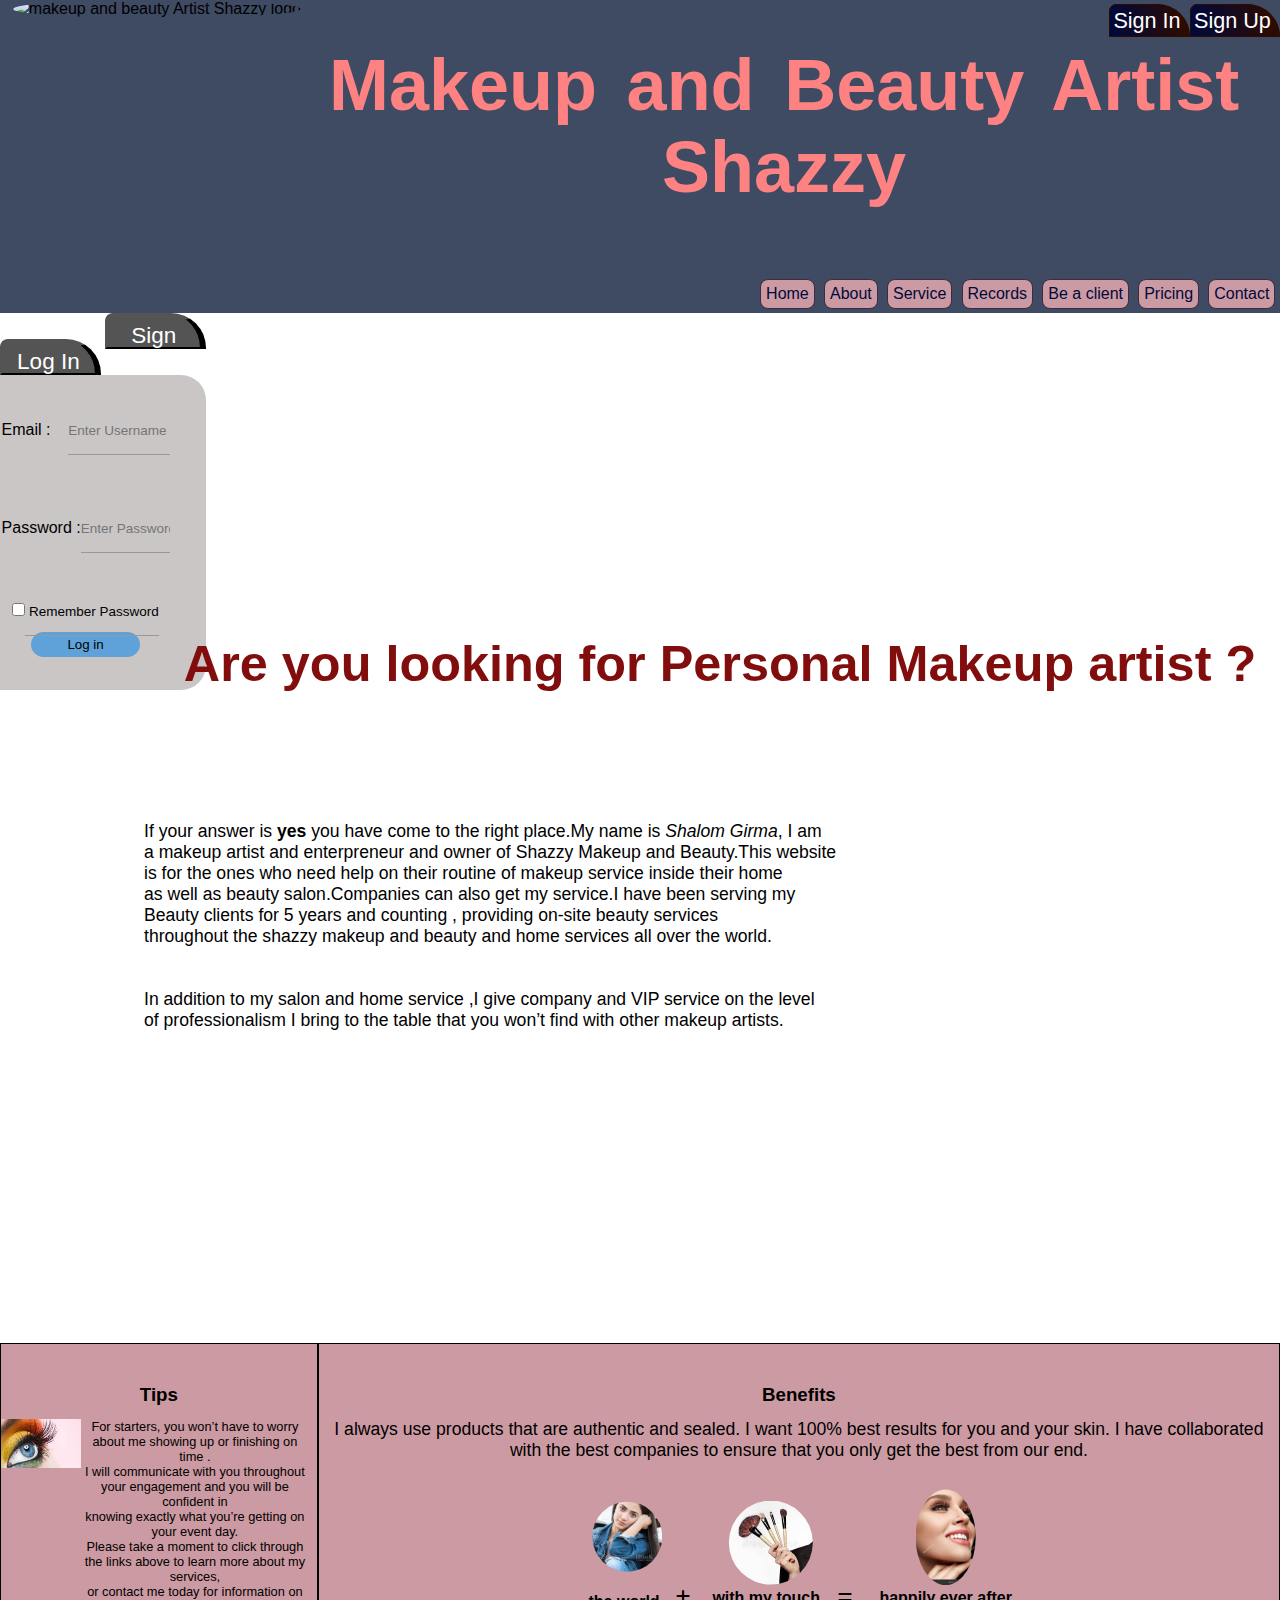
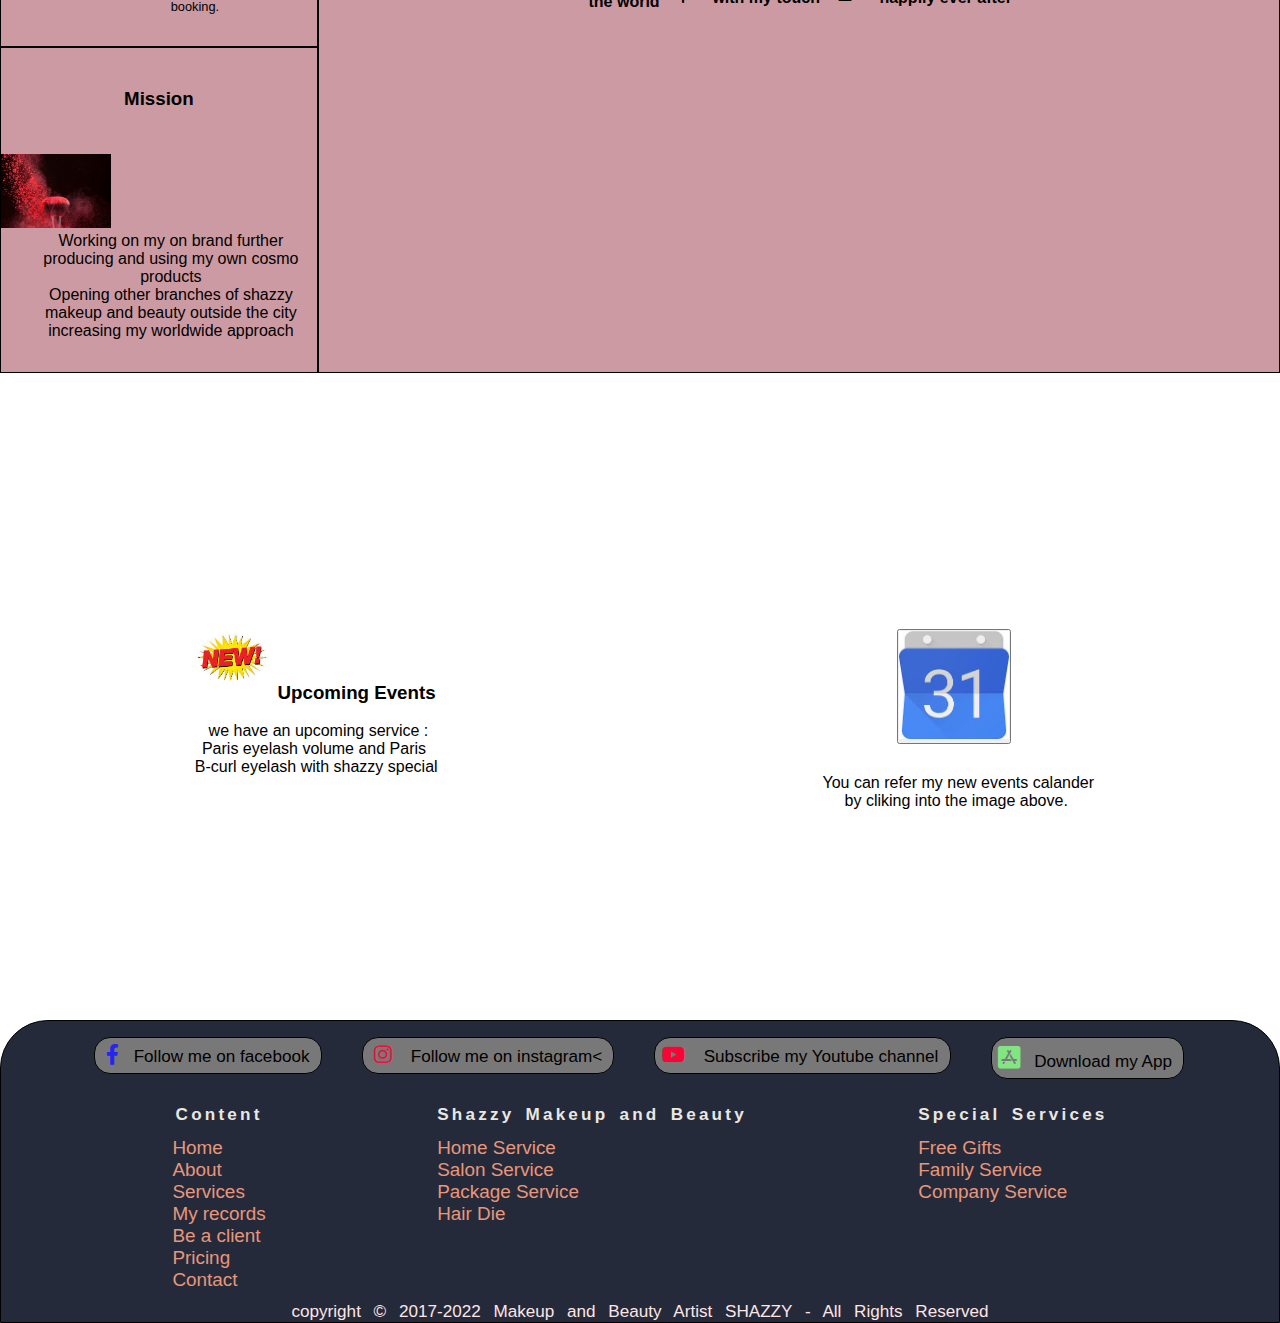
==== commit e15e0eed: ""linking for home done"" ====
--- a/index.html
+++ b/index.html
@@ -19,32 +19,32 @@
                 <li>  <a href="#welcome-to" id="welcome">Sign Up</a></li></u>
             </div> 
             <div  class="logo">
-            <img id="logo"  src="Screenshot (494).png" alt=" makeup and beauty Artist Shazzy logo" /> </div>
+            <img id="logo"  src="images/Screenshot (494).png" alt=" makeup and beauty Artist Shazzy logo" /> </div>
         <div class="h1">  <h1>Makeup and Beauty Artist  Shazzy </h1>  </div>
        <nav> 
         <div class="bar">
           <div class="navigation">     <button class="barbtn"><i class="fa fa-bars"></i></button></div>
           <div class="bar-content">
-           <li> <a href="home.html">Home</a></li>
-            <li><a href="about.html">About</a></li>
-            <li><a href="service.html">Service</a></li>
-            <li><a href="records.html">Records</a></li>
-            <li><a href="Be a client.html">Be a client</a></li>
-            <li><a href="Pricing.html">Pricing</a></li>
-            <li><a href="contact.html">Contact</a></li>
+           <li> <a href="index.html">Home</a></li>
+            <li><a href="html/about.html">About</a></li>
+            <li><a href="html/service.html">Service</a></li>
+            <li><a href="html/records.html">Records</a></li>
+            <li><a href="html/Be a client.html">Be a client</a></li>
+            <li><a href="html/Pricing.html">Pricing</a></li>
+            <li><a href="html/contact.html">Contact</a></li>
           </div>
           </div>
            <div class="nav">
   
             <ul >
              
-          <li><a  href="home.html" id="home">Home</a></li>
-          <li><a  href="about.html" id="about">About</a></li>
-          <li><a  href="service.html" id="service">Service</a></li>
-          <li><a  href="records.html" id="records">Records</a></li>
-          <li><a  href="Be a client.html" id="client">Be a client</a></li>
-          <li><a  href="Pricing.html" id="price">Pricing</a></li>
-          <li><a  href="contact.html" id="contact">Contact</a></li>
+          <li><a  href="index.html" id="home">Home</a></li>
+          <li><a  href="html/about.html" id="about">About</a></li>
+          <li><a  href="html/service.html" id="service">Service</a></li>
+          <li><a  href="html/records.html" id="records">Records</a></li>
+          <li><a  href="html/Be a client.html" id="client">Be a client</a></li>
+          <li><a  href="html/Pricing.html" id="price">Pricing</a></li>
+          <li><a  href="html/contact.html" id="contact">Contact</a></li>
    
   </ul></div></nav> 
     
@@ -93,7 +93,7 @@
        <h3 class="h3">Tips</h3>
           
               <figure>
-            <div ><img src="images hbv.jpg" alt="vision" width="80" /></div><ul>
+            <div ><img src="images/images hbv.jpg" alt="vision" width="80" /></div><ul>
            <li>   For starters, you won’t have to worry about me showing up or finishing on time .</li>
            <li> I will communicate with you throughout your engagement and you will be confident in </li>
            <li> knowing exactly what you’re getting on your event day.</li>
@@ -107,7 +107,7 @@
         <div class="mission">
           <h3 class="h3">Mission</h3>
           <figure>
-           <div>   <img src="impressive-bright-color-brush-bg1.jpg" alt="brush" width="110" > </div>
+           <div>   <img src="images/impressive-bright-color-brush-bg1.jpg" alt="brush" width="110" > </div>
               <ol><li>  Working on my on brand further</li>
                 <li>   producing and using my own cosmo products</li>
                 <li>   Opening other branches of shazzy makeup and beauty outside the city</li>
@@ -119,13 +119,13 @@
           <p>I always use products that are authentic and sealed. I want 100% best results for you and your skin.
              I have collaborated with the best companies to ensure that you only get the best from our end.</p>
           <figure>
-              <div><img src="images sad.jpg" alt="sad girl" id="world" width="70vw">
+              <div><img src="images/images sad.jpg" alt="sad girl" id="world" width="70vw">
               <figcaption><strong>the world</strong></figcaption></div>
              
-               <div><img src="images bhyj.jpg" alt="makeup equipment" id="touch" width="150vw">
+               <div><img src="images/images bhyj.jpg" alt="makeup equipment" id="touch" width="150vw">
        <figcaption><pre>   <i class="fa fa-plus" class="plus"> </i> <strong>   with my touch  </strong>  <i class="fa fa-equals" ></i>      </pre> </figcaption>
          </div>
-               <div><img src="images gg.jpg" alt="happy girl with make up" id="benifit" width="60">
+               <div><img src="images/images gg.jpg" alt="happy girl with make up" id="benifit" width="60">
               <figcaption> <strong>   happily ever after</strong></figcaption></div>
              </figure>
         </div>
@@ -134,7 +134,7 @@
    
     <aside class="aside2">
       <div class="upcoming">
-          <h3><img src="download xzs.jpg" alt="new event"  id="event"  class="h3">  Upcoming Events</h3>
+          <h3><img src="images/download xzs.jpg" alt="new event"  id="event"  class="h3">  Upcoming Events</h3>
             
           <p><pre>             
   we have an upcoming service :
@@ -144,7 +144,7 @@
           <div class="calander">
           <h4 class="h3"> <button type="button"><a href="#"> 
             <picture>
-            <source id="image2"   srcset="images1).jpg" alt="calander" media="(min-width:995px)" >  <img src="images.jpg" alt="calander" class="cal-image">   </picture></button></a>  </h4> 
+            <source id="image2"   srcset="images/images1).jpg" alt="calander" media="(min-width:995px)" >  <img src="images.jpg" alt="calander" class="cal-image">   </picture></button></a>  </h4> 
               <p><pre>            
   You can refer my new events calander
  by cliking into the image above.
@@ -164,7 +164,7 @@
             <ul>
               <li><a href="#client"><pre> <i class="fab fa-instagram" id="instagram"></i><span>    Follow me on instagram< </span></pre></a> </li></ul>
               <ul>
-                  <li><a href="contact.html"> <pre><i class="fab fa-youtube" id="youtube"></i><span>    Subscribe my Youtube channel </span></pre></a> </li></ul> 
+                  <li><a href="html/contact.html"> <pre><i class="fab fa-youtube" id="youtube"></i><span>    Subscribe my Youtube channel </span></pre></a> </li></ul> 
                   <ul>
                       <li><a href="#account"> <pre><i class="fab fa-app-store-ios" id="app"></i><span>   Download my App </span></pre></a></li> </ul>
                             
@@ -173,31 +173,31 @@
           <div>
                <h4 > Content </h4>  
               <ul class="content">
-               <li><a href="welcome-to"> Home</a></li> 
-                <li><a href="about.html"> About</a></li> 
-                <li><a href="service.html"> Services</a></li> 
-                <li><a href="My Records.html"> My records</a></li> 
-               <li><a href="Be a client.html"> Be a client</a></li> 
-              <li><a href="Pricing.html"> Pricing</a></li> 
-              <li><a href="contact.html"> Contact</a></li>
+               <li><a href="#welcome-to"> Home</a></li> 
+                <li><a href="html/about.html"> About</a></li> 
+                <li><a href="html/service.html"> Services</a></li> 
+                <li><a href="html/records.html"> My records</a></li> 
+               <li><a href="html/be-a-client.html"> Be a client</a></li> 
+              <li><a href="html/pricing.html"> Pricing</a></li> 
+              <li><a href="html/contact.html"> Contact</a></li>
                  
               
             </ul></div>
             <div>
               <h4>Shazzy Makeup and Beauty</h4>  
               <ul class="content">
-                <li><a href="home.html"> Home Service</a></li> 
-                  <li><a href="service.html"> Salon Service</a></li> 
-                  <li><a href="upcoming.html"> Package Service</a></li> 
-                 <li><a href="Pricing.html"> Hair Die</a></li> 
+                <li><a href="index.html"> Home Service</a></li> 
+                  <li><a href="html/service.html"> Salon Service</a></li> 
+                  <li><a href="html/upcoming.html"> Package Service</a></li> 
+                 <li><a href="html/pricing.html"> Hair Die</a></li> 
             </ul>
           </div>
           <div>
               <h4>Special Services</h4> 
               <ul class="content">
-                <li><a href="Be-a-client.html"> Free Gifts</a></li> 
-                    <li><a href="contact.html">Family Service</a></li> 
-                   <li><a href="about.html"> Company Service</a></li> 
+                <li><a href="html/be-a-client.html"> Free Gifts</a></li> 
+                    <li><a href="html/contact.html">Family Service</a></li> 
+                   <li><a href="html/about.html"> Company Service</a></li> 
             </ul>
           </div>
         </div>
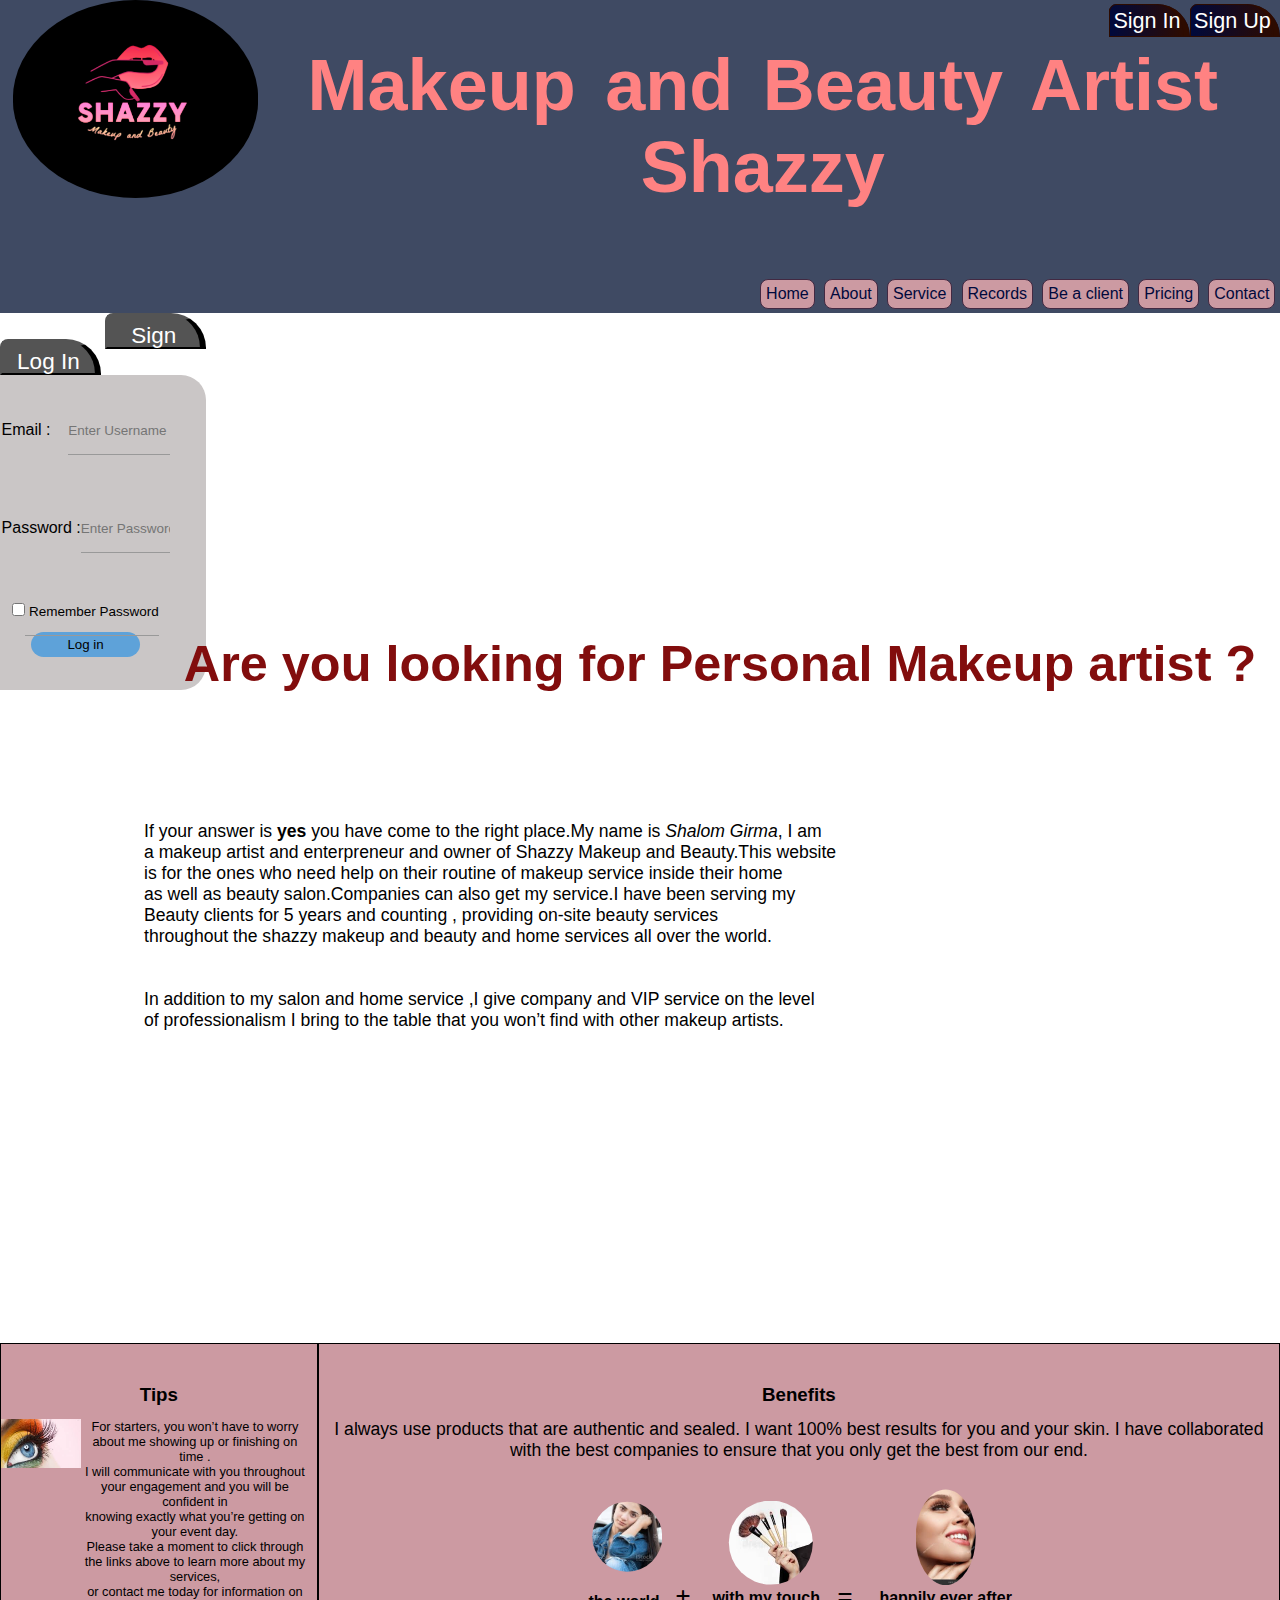
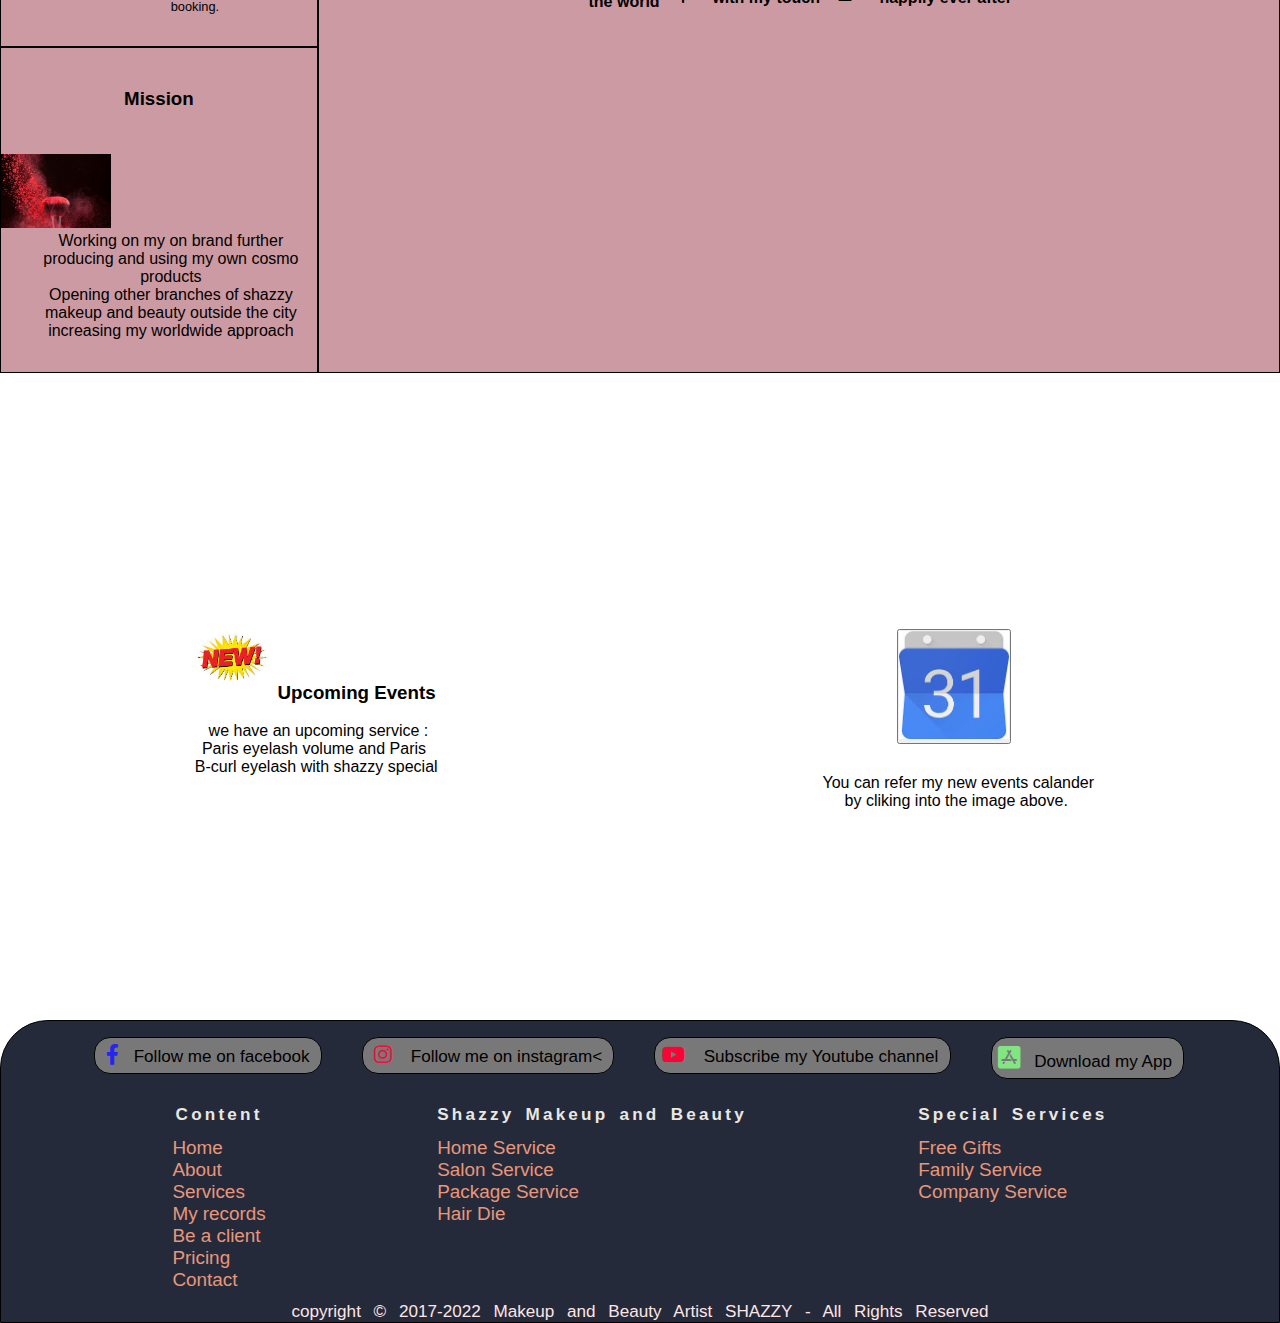
==== commit 753446d7: ""images"" ====
--- a/index.html
+++ b/index.html
@@ -19,7 +19,7 @@
                 <li>  <a href="#welcome-to" id="welcome">Sign Up</a></li></u>
             </div> 
             <div  class="logo">
-            <img id="logo"  src="images/Screenshot (494).png" alt=" makeup and beauty Artist Shazzy logo" /> </div>
+            <img id="logo"  src="images/Screenshot473.png" alt=" makeup and beauty Artist Shazzy logo" /> </div>
         <div class="h1">  <h1>Makeup and Beauty Artist  Shazzy </h1>  </div>
        <nav> 
         <div class="bar">
@@ -29,8 +29,8 @@
             <li><a href="html/about.html">About</a></li>
             <li><a href="html/service.html">Service</a></li>
             <li><a href="html/records.html">Records</a></li>
-            <li><a href="html/Be a client.html">Be a client</a></li>
-            <li><a href="html/Pricing.html">Pricing</a></li>
+            <li><a href="html/be-a-client.html">Be a client</a></li>
+            <li><a href="html/pricing.html">Pricing</a></li>
             <li><a href="html/contact.html">Contact</a></li>
           </div>
           </div>
@@ -42,8 +42,8 @@
           <li><a  href="html/about.html" id="about">About</a></li>
           <li><a  href="html/service.html" id="service">Service</a></li>
           <li><a  href="html/records.html" id="records">Records</a></li>
-          <li><a  href="html/Be a client.html" id="client">Be a client</a></li>
-          <li><a  href="html/Pricing.html" id="price">Pricing</a></li>
+          <li><a  href="html/be-a-client.html" id="client">Be a client</a></li>
+          <li><a  href="html/pricing.html" id="price">Pricing</a></li>
           <li><a  href="html/contact.html" id="contact">Contact</a></li>
    
   </ul></div></nav> 
@@ -51,8 +51,8 @@
     </header>  
   
     <aside class="aside1">    <div>
-      <button type="button" class="register" id="login" onclick="logins()">Log In</button>
-     <button type="button" class="register" id="signup" onclick="signups()">Sign Up</button>
+      <button type="button" class="register" id="login" >Log In</button>
+     <button type="button" class="register" id="signup" >Sign Up</button>
    
       <div class="form-box">
         <form id="logins" class="form-input">
